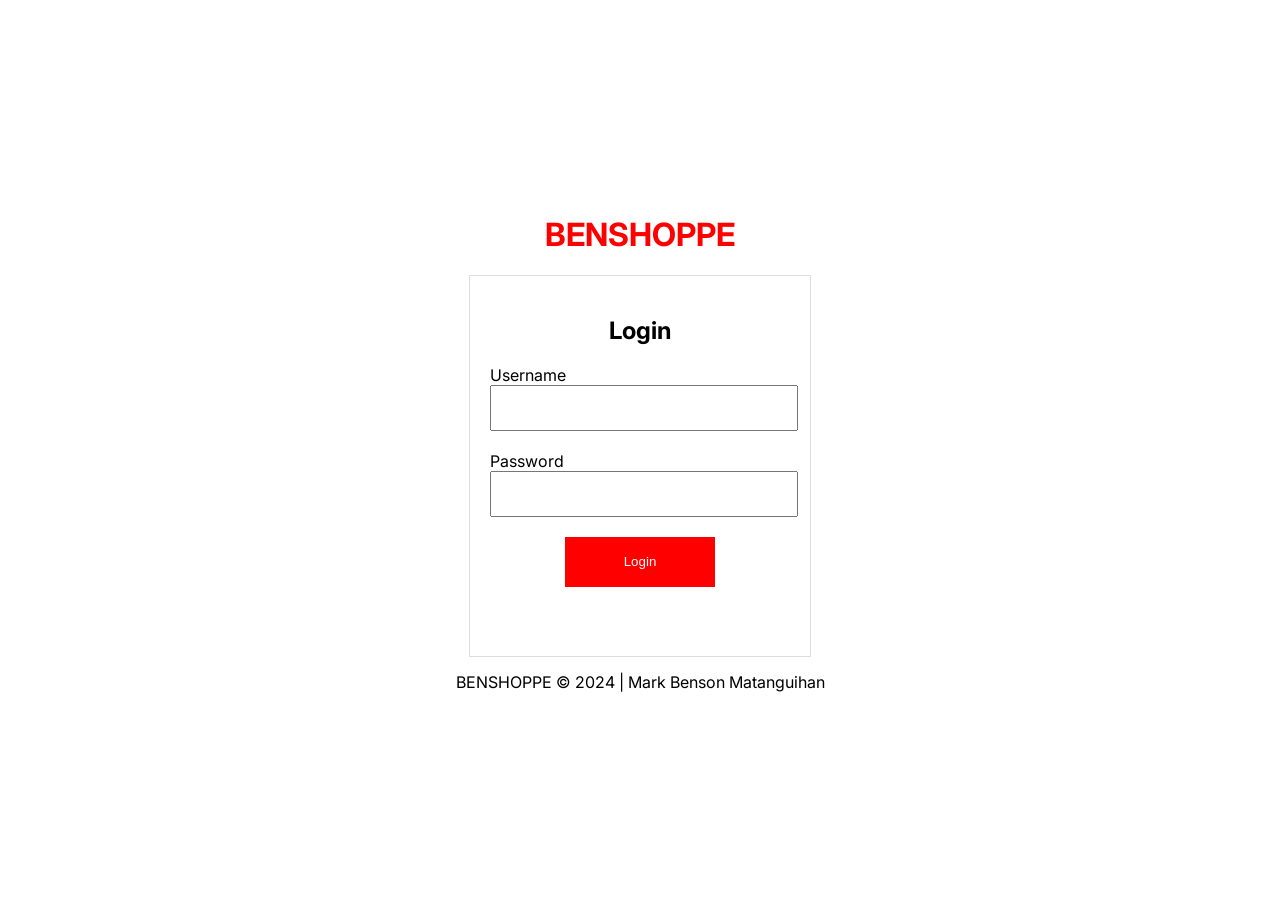
==== login.html @ 814cf0ba "Initial commit" ====
<!DOCTYPE html>
<html lang="en">

<head>
    <meta charset="UTF-8">
    <meta name="viewport" content="width=device-width, initial-scale=1.0">
    <title>BENSHOPPE | LOGIN</title>
    <link rel="preconnect" href="https://fonts.googleapis.com">
    <link rel="preconnect" href="https://fonts.gstatic.com" crossorigin>
    <link href="https://fonts.googleapis.com/css2?family=Inter:wght@100..900&display=swap" rel="stylesheet">
    <style>
        body {
            padding: 0;
            margin: 0;
            display: flex;
            justify-content: center;
            align-items: center;
            height: 100vh;
            flex-direction: column;
            font-family: inter;
        }

        .login-container {
            border: 1px solid #ddd;
            padding: 20px;
            width: 300px;
            height: 340px;
        }

        .login-container label {
            display: block;
        }

        .login-container h2 {
            text-align: center;
        }

        input {
            height: 40px;
            width: 100%;
            margin-bottom: 20px;
        }

        h1 {
            color: red;
        }

        button {
            height: 50px;
            width: 50%;
            background-color: red;
            border: none;
            color: white;
            cursor: pointer;
        }
    </style>
</head>

<body>
    <h1>BENSHOPPE</h1>
    <div class="login-container">
        <h2>Login</h2>
        <form id="login-form">
            <div>
                <label for="username">Username</label>
                <input type="text" id="username" name="username">
            </div>
            <div>
                <label for="password">Password</label>
                <input type="password" id="password" name="password">
            </div>
            <center><button type="submit">Login</button></center>
        </form>
        <center>
            <p id="login-message"></p>
        </center>
    </div>
    <div style="text-align: center;width: 100%;height: 50px;line-height: 50px;">BENSHOPPE &copy; 2024 | Mark Benson Matanguihan</div>

    <script>
        document.getElementById('login-form').addEventListener('submit', function (event) {
            event.preventDefault();

            const username = document.getElementById('username').value;
            const password = document.getElementById('password').value;

            fetch('user.json')
                .then(response => response.json())
                .then(data => {
                    const { username: storedUsername, password: storedPassword } = data;
                    if (username === storedUsername && password === storedPassword) {
                   
                        sessionStorage.setItem('username', username);
                        document.getElementById('login-message').textContent = 'Login successful!';
               
                        window.location.href = 'index.html';
                    } else {
                        document.getElementById('login-message').textContent = 'Invalid username or password!';
                    }
                })
                .catch(error => {
                    console.error('Error fetching user data:', error);
                    document.getElementById('login-message').textContent = 'Failed to login. Please try again later.';
                });
        });
    </script>
</body>

</html>
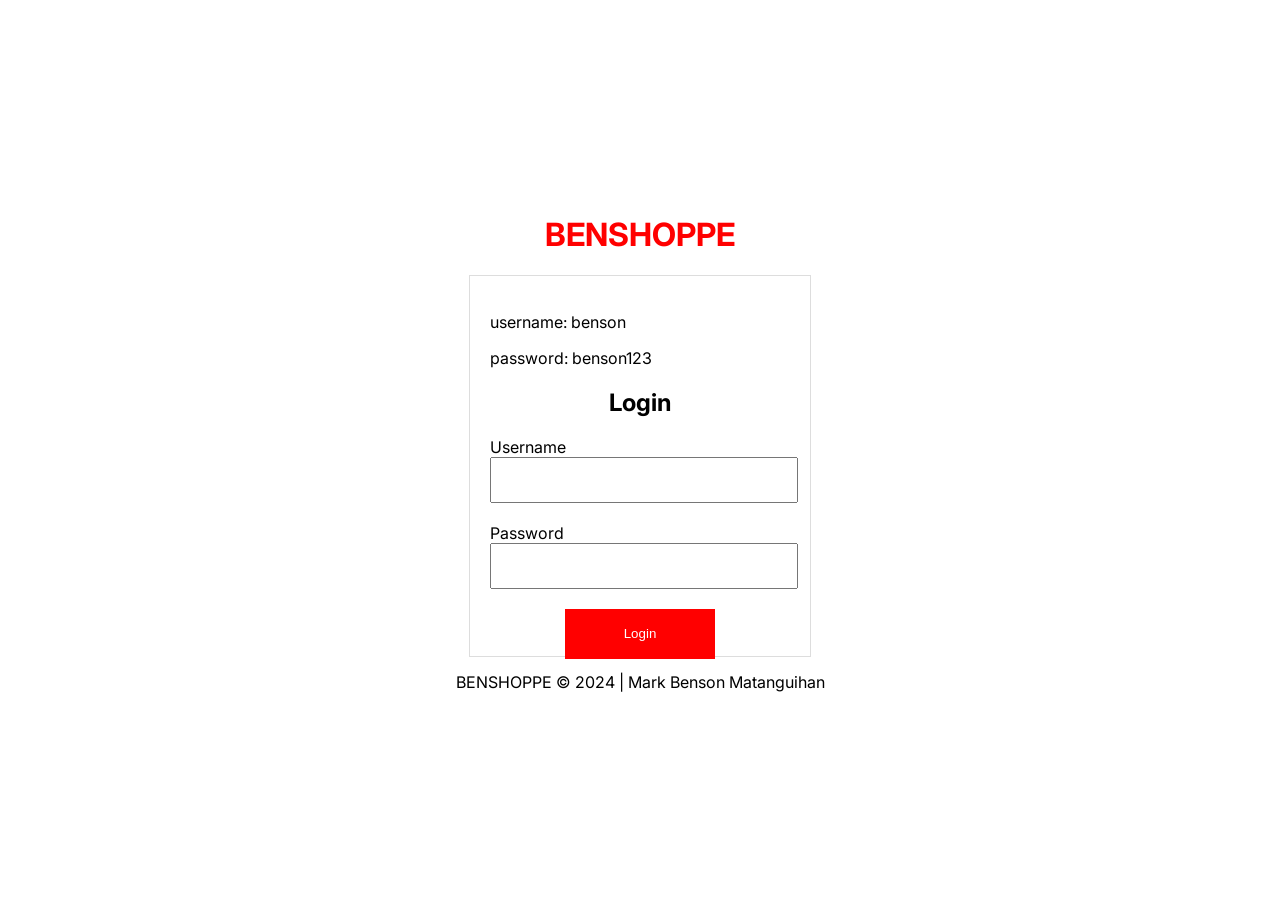
==== commit 33889b92: "added sample account" ====
--- a/login.html
+++ b/login.html
@@ -59,6 +59,8 @@
 <body>
     <h1>BENSHOPPE</h1>
     <div class="login-container">
+        <p>username: benson</p>
+        <p>password: benson123</p>
         <h2>Login</h2>
         <form id="login-form">
             <div>
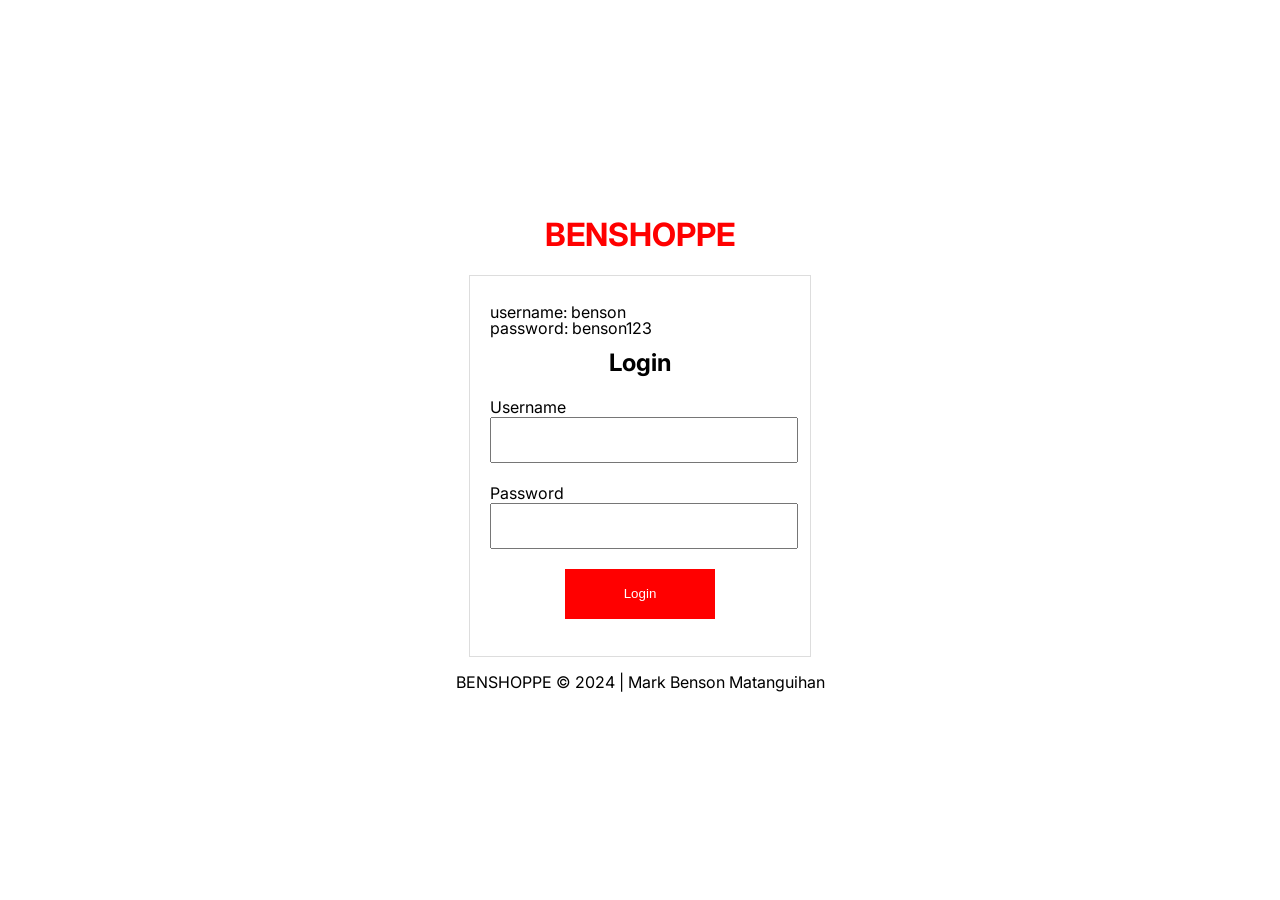
==== commit 1af85bd3: "added sample account" ====
--- a/login.html
+++ b/login.html
@@ -41,6 +41,9 @@
             margin-bottom: 20px;
         }
 
+        .login-container p{
+            line-height: 0;
+        }
         h1 {
             color: red;
         }
